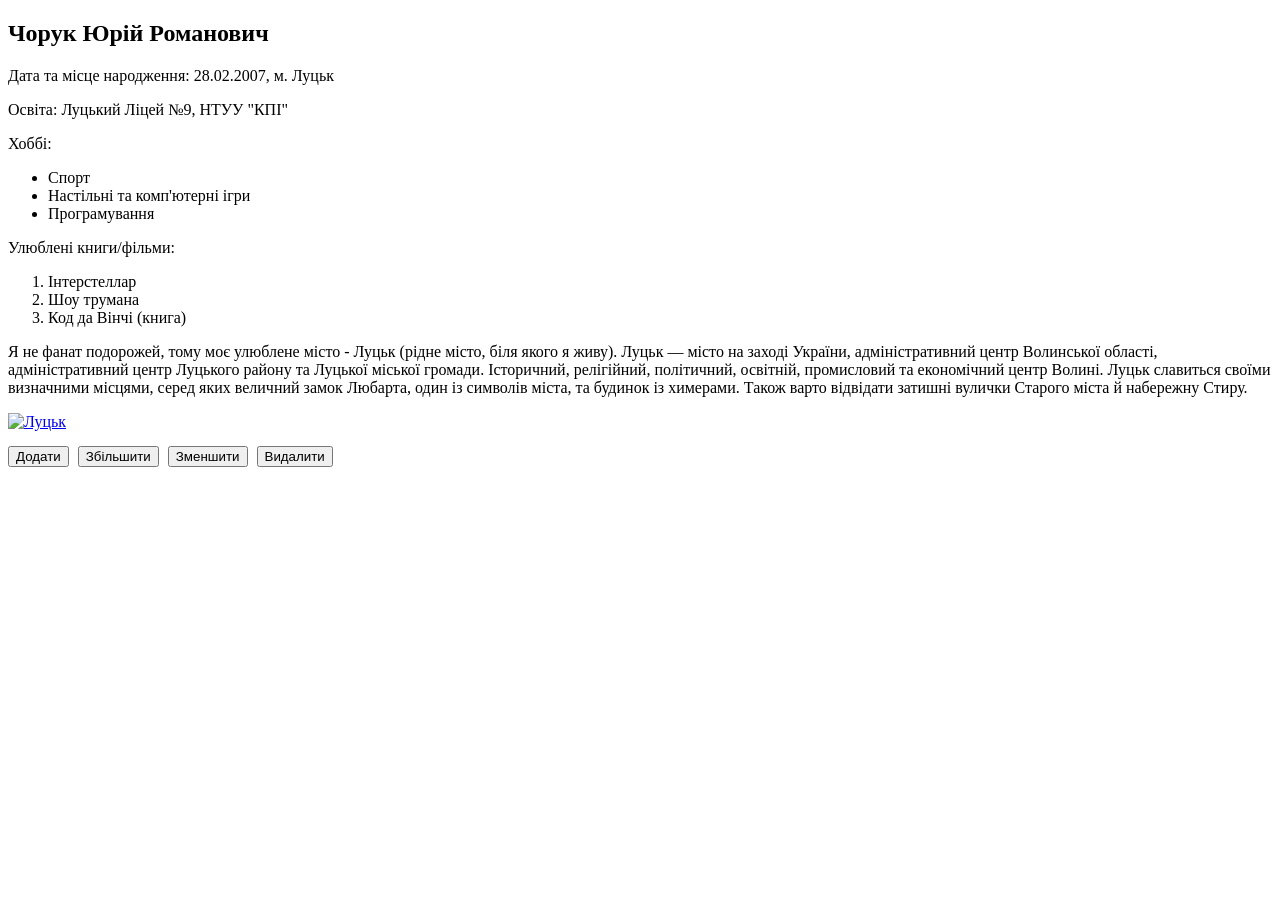
==== lab4/lab4.html @ 7d174da2 "lab4" ====
<!DOCTYPE html>
<html lang="uk">
    <head>
        <meta charset="UTF-8">
        <title>Чорук Ю. Р., ІМ-41, Лабораторна робота №4, варіант 4(34)</title>
        <link rel="stylesheet" href="style.css">
        <script src="script.js" defer></script>
    </head>

    <body>
        <h2>Чорук Юрій Романович</h2>
        <p>Дата та місце народження: 28.02.2007, м. Луцьк</p>
        <p>Освіта: Луцький Ліцей №9, НТУУ "КПІ"</p>

        <p>Хоббі:</p>
        <ul>
            <li id="fifth">Спорт</li>
            <li id="sixth">Настільні та комп'ютерні ігри</li>
            <li>Програмування</li>
        </ul>

        <p>Улюблені книги/фільми:</p>
        <ol>
            <li>Інтерстеллар</li>
            <li>Шоу трумана</li>
            <li>Код да Вінчі (книга)</li>
        </ol>

        <p>Я не фанат подорожей, тому моє улюблене місто - Луцьк (рідне місто, біля якого я живу).
        Луцьк — місто на заході України, адміністративний центр Волинської області, адміністративний центр Луцького району та Луцької міської громади.
        Історичний, релігійний, політичний, освітній, промисловий та економічний центр Волині.
        Луцьк славиться своїми визначними місцями, серед яких величний замок Любарта, один із символів міста, та будинок із химерами. Також варто відвідати затишні вулички Старого міста й набережну Стиру.</p>

        <a href="https://www.lutskrada.gov.ua/" target="_blank">
            <img
                id="cityImage"
                class="lab-image"
                src="https://franklintravel.pro/wp-content/uploads/2025/09/lutsk-1024x682.jpg"
                alt="Луцьк"
            >
        </a>

        <div id="addedImages"></div>

        <div class="image-buttons">
            <button type="button" id="addImage">Додати</button>
            <button type="button" id="increaseImage">Збільшити</button>
            <button type="button" id="decreaseImage">Зменшити</button>
            <button type="button" id="deleteImage">Видалити</button>
        </div>
    </body>
</html>
---- lab4/style.css ----
li::marker {
    color: black;
}

.lab-image {
    display: block;
    width: 600px;
    max-width: 100%;
    height: auto;
    margin-bottom: 15px;
}

.image-buttons {
    margin-top: 10px;
}

.image-buttons button {
    margin-right: 5px;
    cursor: pointer;
}
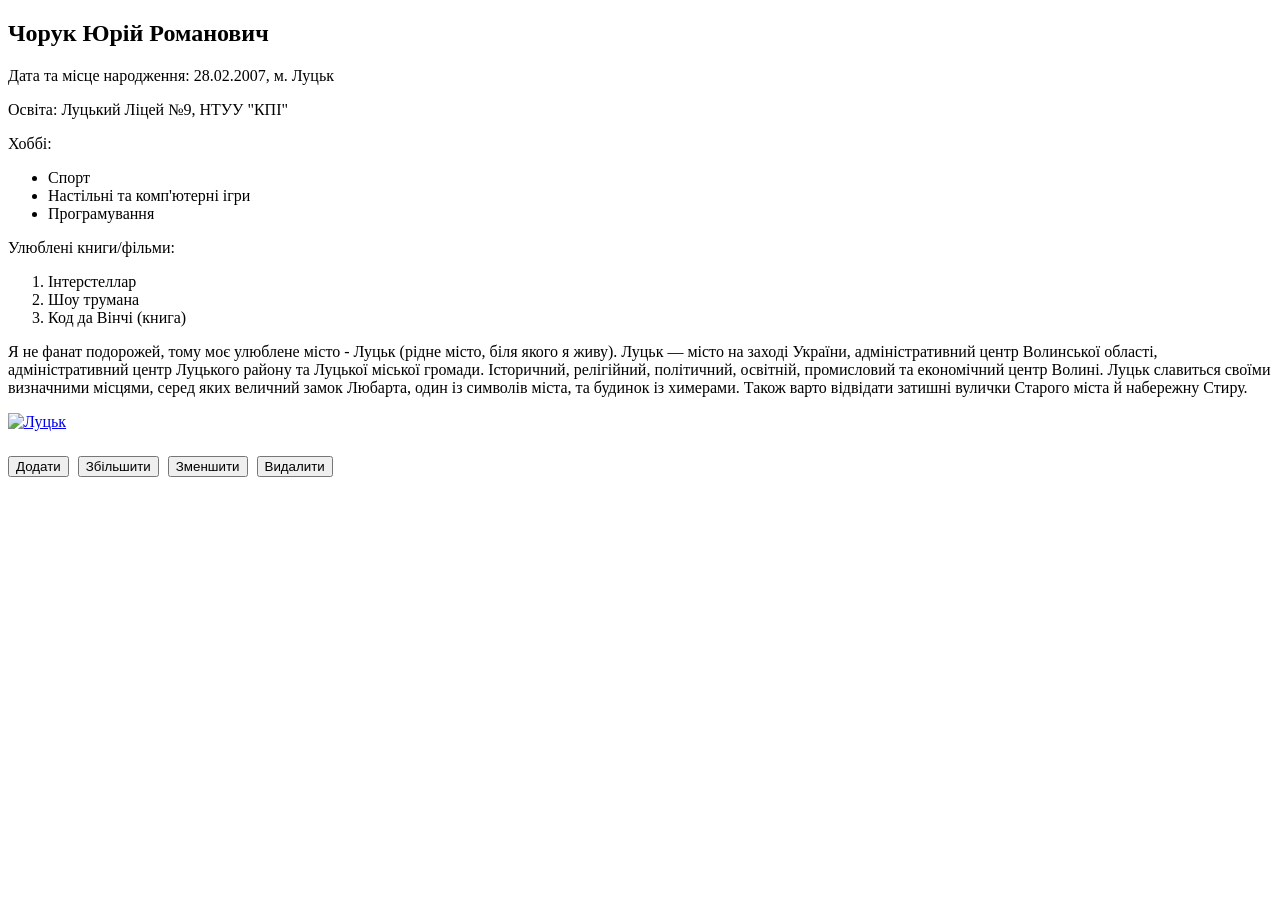
==== commit aba36693: "lab4 slight fix" ====
--- a/lab4/lab4.html
+++ b/lab4/lab4.html
@@ -2,7 +2,7 @@
 <html lang="uk">
     <head>
         <meta charset="UTF-8">
-        <title>Чорук Ю. Р., ІМ-41, Лабораторна робота №4, варіант 4(34)</title>
+        <title>Чорук Ю. Р., ІМ-41, Лабораторна робота №4, варіант 34</title>
         <link rel="stylesheet" href="style.css">
         <script src="script.js" defer></script>
     </head>
@@ -31,7 +31,7 @@
         Історичний, релігійний, політичний, освітній, промисловий та економічний центр Волині.
         Луцьк славиться своїми визначними місцями, серед яких величний замок Любарта, один із символів міста, та будинок із химерами. Також варто відвідати затишні вулички Старого міста й набережну Стиру.</p>
 
-        <a href="https://www.lutskrada.gov.ua/" target="_blank">
+        <a class="city-image-link" href="https://www.lutskrada.gov.ua/" target="_blank">
             <img
                 id="cityImage"
                 class="lab-image"
--- a/lab4/style.css
+++ b/lab4/style.css
@@ -1,5 +1,10 @@
 li::marker {
     color: black;
+}
+
+.city-image-link {
+    display: inline-block;
+    max-width: 100%;
 }
 
 .lab-image {
